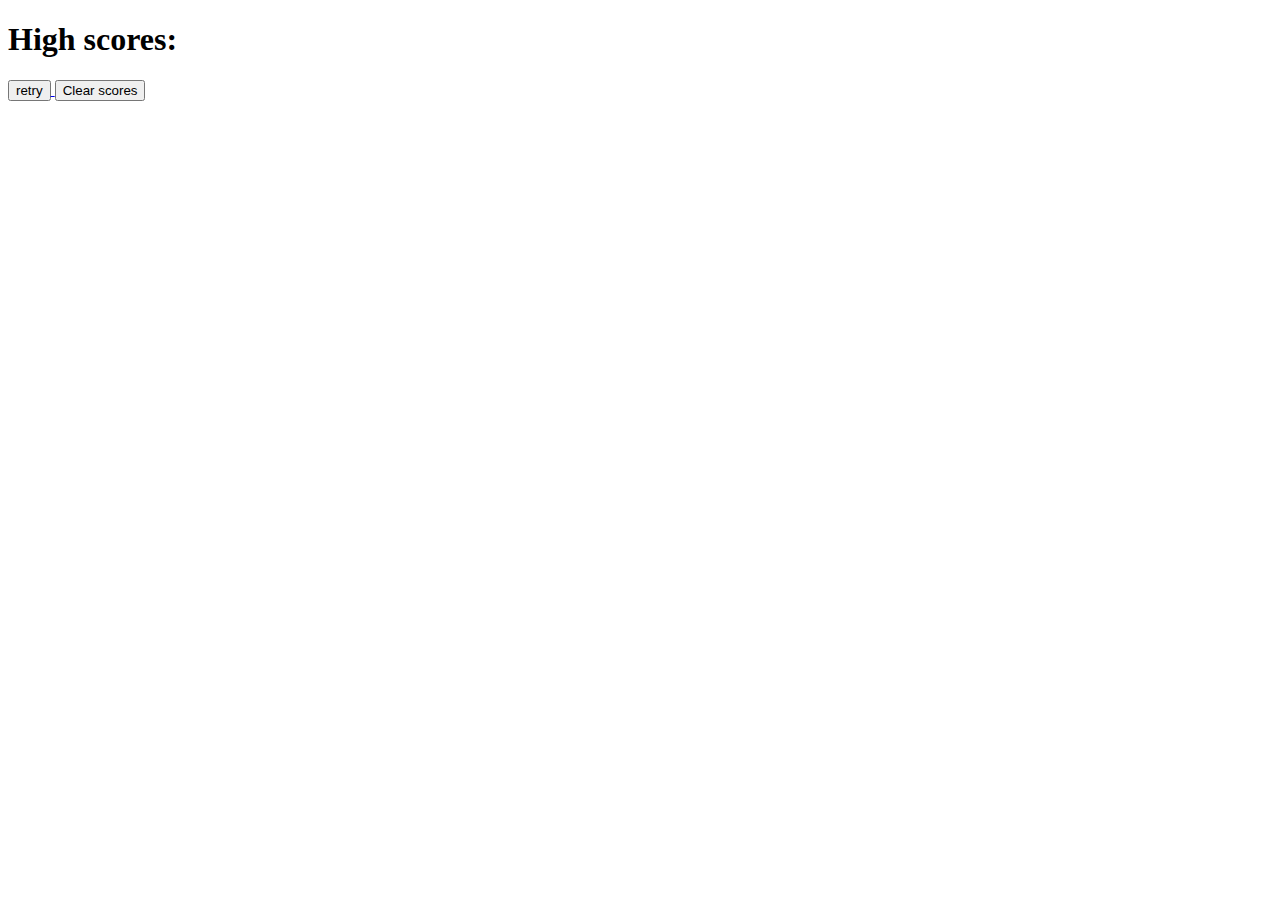
==== highscore.html @ 8951517b "added HTML and JS boilerplate" ====
<!DOCTYPE html>
<html lang="en">
<head>
    <meta charset="UTF-8">
    <meta name="viewport" content="width=device-width, initial-scale=1.0">
    <link rel="stylesheet" href="stylesheet.css">
    <script src="highscore.js"></script>
    <title>Javascript timed challange - High scores!</title>
</head>
<body>
    <div class="scores">
        <h1>High scores:</h1>
        <ol id="highscores"></ol>
        <a href="index.html">
        <button>retry</button>
    </a>
    <button id="clear">Clear scores</button>
    </div>
</body>
</html>
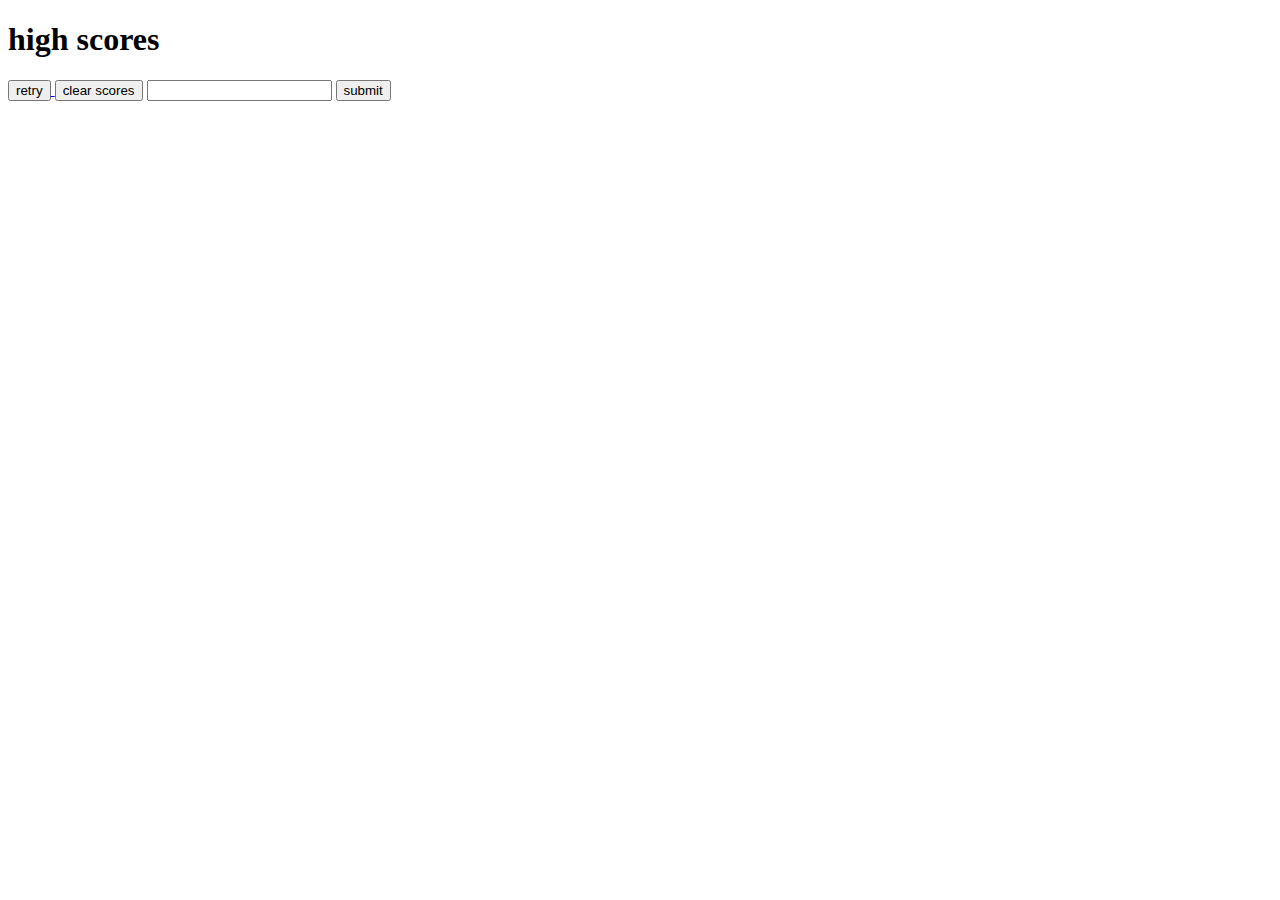
==== commit bde2b1a7: "added js and renamed some files" ====
--- a/highscore.html
+++ b/highscore.html
@@ -3,18 +3,20 @@
 <head>
     <meta charset="UTF-8">
     <meta name="viewport" content="width=device-width, initial-scale=1.0">
+    <title>highscores</title>
     <link rel="stylesheet" href="stylesheet.css">
-    <script src="highscore.js"></script>
-    <title>Javascript timed challange - High scores!</title>
 </head>
 <body>
-    <div class="scores">
-        <h1>High scores:</h1>
-        <ol id="highscores"></ol>
-        <a href="index.html">
-        <button>retry</button>
-    </a>
-    <button id="clear">Clear scores</button>
+    <div id="score">
+        <h1>high scores</h1>
+        <a href="./index.html">
+            <button>retry</button>
+        </a>
+        <button id="clear">clear scores</button>
+        <input id="initials" type="text">
+        <button class="submit">submit</button>
+        <li id="score_display"></li>
     </div>
 </body>
+<script src="./highscore.js"></script>
 </html>--- a/stylesheet.css
+++ b/stylesheet.css
@@ -0,0 +1,8 @@
+.hide{
+    display: none;
+}
+
+.score_display{
+    list-style: decimal;
+    container-type: box;
+}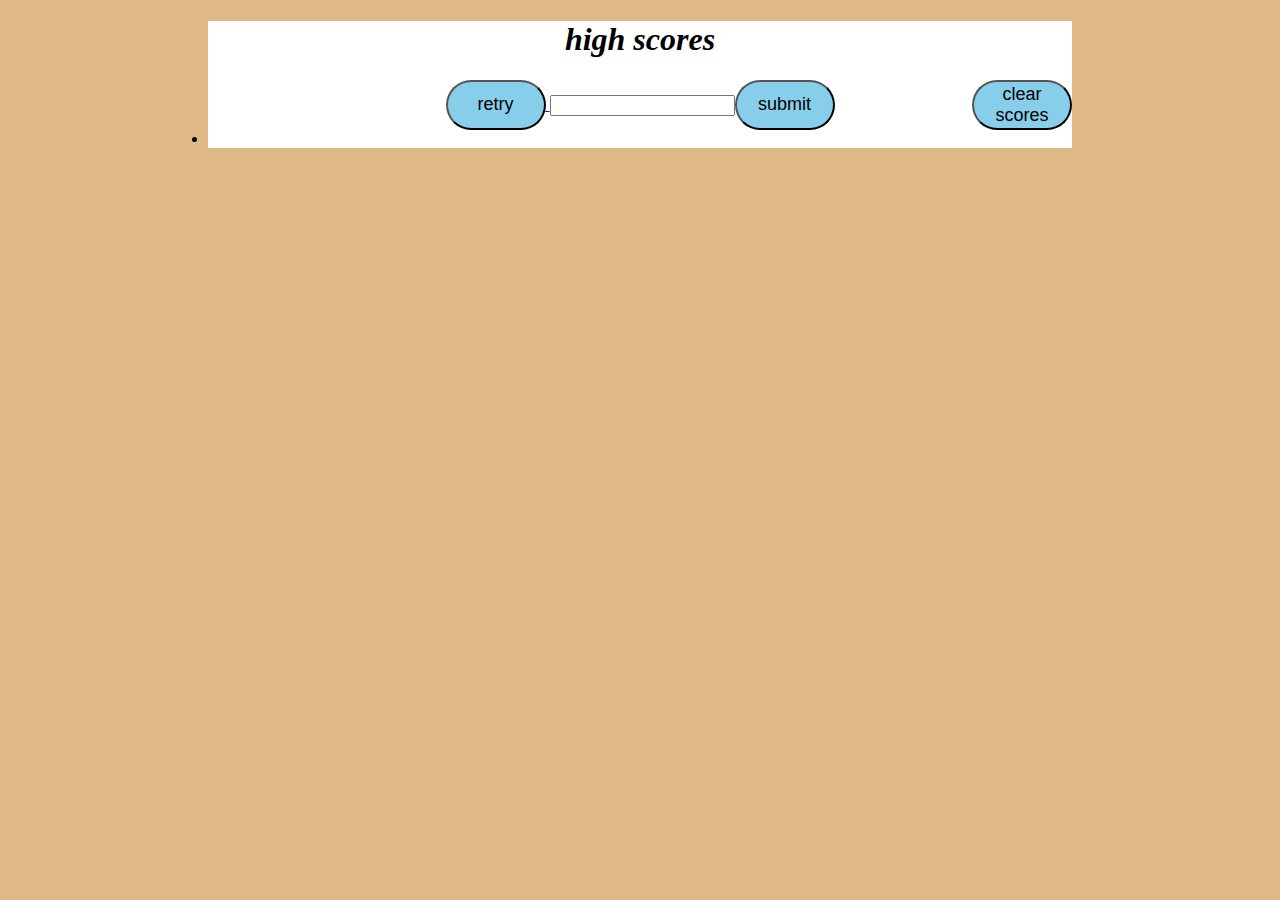
==== commit 6f1b2a0a: "added css and readme" ====
--- a/highscore.html
+++ b/highscore.html
@@ -10,7 +10,7 @@
     <div id="score">
         <h1>high scores</h1>
         <a href="./index.html">
-            <button>retry</button>
+            <button id="retry">retry</button>
         </a>
         <button id="clear">clear scores</button>
         <input id="initials" type="text">
--- a/stylesheet.css
+++ b/stylesheet.css
@@ -1,8 +1,96 @@
-.hide{
+.hide {
     display: none;
 }
+/* index css */
+body {
+    background-color: burlywood;
+}
 
-.score_display{
+#start_btn {
+    background-color: skyblue;
+    box-shadow: 15px;
+    font-size: large;
+    border-radius: 25px;
+    width: 100px;
+    height: 50px;
+}
+
+#High_scores {
+    background-color: skyblue;
+    box-shadow: 15px;
+    font-size: large;
+    border-radius: 25px;
+    width: 100px;
+    height: 50px;
+    position: absolute;
+}
+
+.score_display {
     list-style: decimal;
-    container-type: box;
+    
+}
+
+#rule_1 {
+    background-color: white;
+    /* width: 300px; */
+    text-align: center;
+    margin-left: 200px;
+    margin-right: 200px;
+    text-indent: 25px;
+    line-height: 50px;
+    font-size: larger;
+    font-style: bold;
+}
+#Rules {
+    text-align: center;
+    font-style: italic;
+    background-color: white;
+    margin-left: 200px;
+    margin-right: 200px;
+}
+header{
+    background-color: white;
+    font-size: xx-large;
+    font-style: bold;
+    
+}
+/* end index css */
+/* highscore css */
+#score{
+    text-align: center;
+    font-style: italic;
+    background-color: white;
+    margin-left: 200px;
+    margin-right: 200px;
+    position: relative;
+}
+#retry{
+    background-color: skyblue;
+    box-shadow: 15px;
+    font-size: large;
+    border-radius: 25px;
+    width: 100px;
+    height: 50px;
+    float: left 50px;
+}
+.submit{
+    background-color: skyblue;
+    box-shadow: 15px;
+    font-size: large;
+    border-radius: 25px;
+    width: 100px;
+    height: 50px;
+    position: absolute;
+    float: inline-start;
+
+}
+#clear{
+    background-color: skyblue;
+    box-shadow: 15px;
+    font-size: large;
+    border-radius: 25px;
+    width: 100px;
+    height: 50px;
+    position: absolute,;
+    float: inline-end;
 }